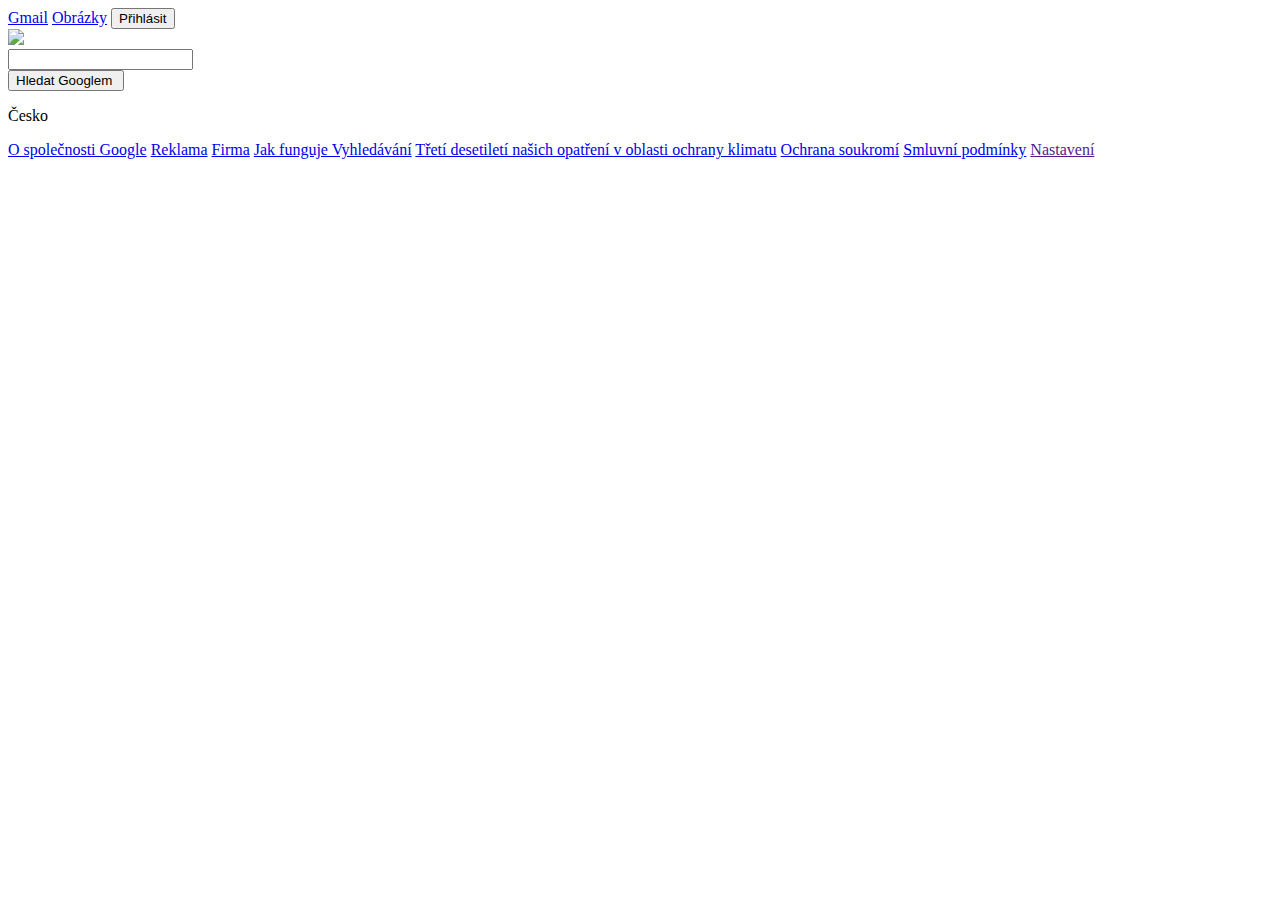
==== index.html @ 31af6316 "Add files via upload" ====
<!DOCTYPE html>
<html lang="cs">
<link rel="stylesheet" href="css/style.css">
<meta name="viewport" content="width=device-width, initial-scale=1.0">
    <head>
        <title>Vyhledávání</title>
    </head>
    <body>
        <nav class="navbar">
            <div class="gb_Ed">
                <span class="gb_F">
                    <a href="https://gmail.com/">Gmail</a>
                </span>
                <span class="gb_F">
                    <a href="https://www.google.it/imghp?hl=cs&ogbl">Obrázky</a>
                <span class="gb_F">
                </span>
                    <button class="button"> Přihlásit </button>
                </span>
            </div>
        </nav>
        <img class="kok" src="https://upload.wikimedia.org/wikipedia/commons/2/2f/Google_2015_logo.svg">
        <div class="vik">
            <div class="pole">
        <form action="https://google.com/search">
            <input type="text" name="q">
            </div>
        <div class="btn">
            <input type="submit" value="Hledat Googlem ">
        </div>
        </form>
        </div>
        <footer>
            <p class="pl">Česko</p>
            <div class="flex">
            <a class = "phioh pl" href="https://about.google/?utm_source=google-CZ&utm_medium=referral&utm_campaign=hp-footer&fg=1">O společnosti Google</a>
            <a class = "phioh" href="https://www.google.com/intl/cs_cz/ads/?subid=ww-ww-et-g-awa-a-g_hpafoot1_1!o2&utm_source=google.com&utm_medium=referral&utm_campaign=google_hpafooter&fg=1">Reklama</a>
            <a class = "phioh" href="https://www.google.com/services/?subid=ww-ww-et-g-awa-a-g_hpbfoot1_1!o2&utm_source=google.com&utm_medium=referral&utm_campaign=google_hpbfooter&fg=1">Firma</a>
            <a class = "phioh" href="https://google.com/search/howsearchworks/?fg=1">Jak funguje Vyhledávání</a>
           <span class="kxwpgc ktlki"> <a class="phioh" href="https://sustainability.google/intl/cs/carbon-free/?utm_source=googlehpfooter&utm_medium=housepromos&utm_campaign=bottom-footer&utm_content=">Třetí desetiletí našich opatření v oblasti ochrany klimatu</a></span>
            <a class="phioh r" href="https://policies.google.com/privacy?hl=cs&fg=1">Ochrana soukromí</a>
            <a class="phioh r" href="https://policies.google.com/terms?hl=cs&fg=1">Smluvní podmínky</a>
            <a class="phioh r pr" href="">Nastavení</a>
            </div>
        </footer>
    </body>
</html>
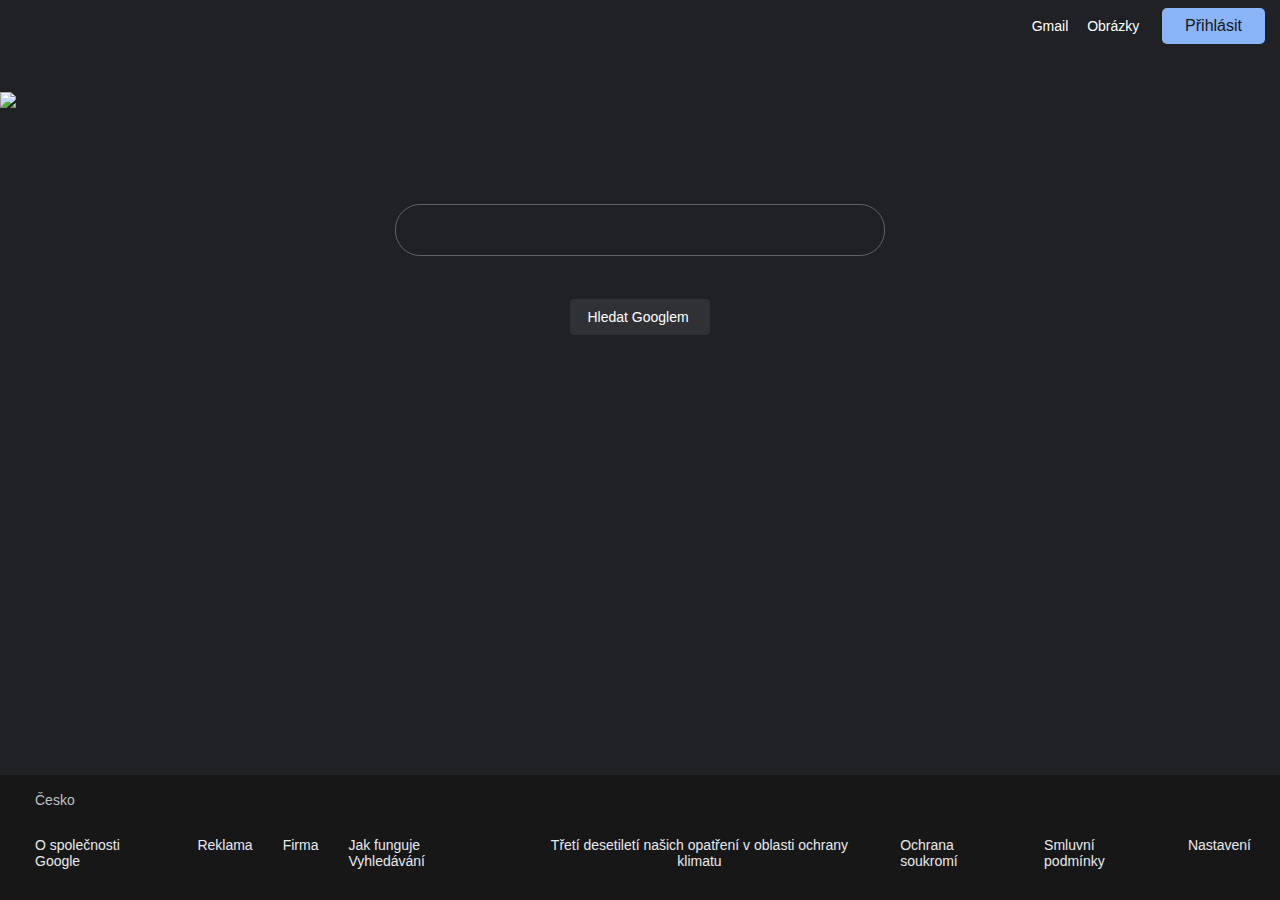
==== commit c640b467: "Add files via upload" ====
--- a/index.html
+++ b/index.html
@@ -12,7 +12,7 @@
                     <a href="https://gmail.com/">Gmail</a>
                 </span>
                 <span class="gb_F">
-                    <a href="https://www.google.it/imghp?hl=cs&ogbl">Obrázky</a>
+                    <a href="obrazky.html">Obrázky</a>
                 <span class="gb_F">
                 </span>
                     <button class="button"> Přihlásit </button>
--- a/css/style.css
+++ b/css/style.css
@@ -0,0 +1,196 @@
+.vik {
+    margin: auto;
+    margin-bottom: 21.7rem;
+    text-align: center;
+    position: relative;
+    justify-content: center;
+    align-items: center;
+    align-content: center;
+}
+
+.potv{
+    resize: none;
+    background-color: transparent;
+    border: none;
+    margin: 0;
+    padding: 0;
+    color:#e8eaed;
+    word-wrap: break-word;
+    outline: none;
+    display: flex;
+}
+
+input {
+    min-height: 2rem;
+    min-width: 25rem
+}
+
+a{
+    text-decoration: none;
+    color:white
+}
+
+body,input,button {
+    font-family: Arial, Helvetica, sans-serif;
+    color: #bdc1c6;
+    background-color: #202124;
+    font-size: 14px;
+    margin: auto;
+    padding-top: 8px;
+}
+
+footer {
+    background-color: #171717;
+    padding: 3px;
+    padding-bottom:1rem;
+    position: fixed;
+    left: 0;
+    bottom: 0;
+    width: 100%;
+    flex-wrap: nowrap;
+}
+
+form{
+    width: 100%;
+}
+
+div{
+    display: block;
+}
+
+img {
+    overflow: clip;
+}
+
+.navbar {
+    text-align: right;
+    text-decoration: none;
+}
+
+.button {
+    border: none;
+    border-radius: 5px;
+    background-color: #8ab4f8;
+    color: #171717;
+    padding: 9px 23px;
+    text-align: center;
+    text-decoration: none;
+    display: inline-block;
+    font-size: 16px;
+    cursor: pointer;
+  }
+
+.gb_F {
+    display: inline-block;
+    text-decoration: none;
+    padding-left: 15px ;
+}
+
+.gb_Ed {
+    font-family: Arial, sans-serif;
+    line-height: normal;
+    padding-right: 15px;
+    text-decoration: none;
+}
+
+.phioh {
+    padding: 15px;
+    color: #e8eaed;
+    font-family: Arial, sans-serif;
+    text-decoration: none;
+    flex-wrap: nowrap;
+    display: flex;
+    
+}
+
+.flex{
+    display: flex;
+}
+
+.ktlki {
+    text-align: center;
+    justify-content: space-around;
+    margin: auto;
+    display: flex;
+    flex-wrap: nowrap;
+}
+
+.kok {
+max-height: 100%;
+max-width: 100%;
+display: block;
+margin-left: auto;
+margin-right: auto;
+height: 5rem;
+padding-bottom: 1rem;
+margin-top: 3rem;
+}
+
+.kxwpgc .phioh.l {
+    text-align: right;
+}
+
+.pl{
+    padding-left: 2rem;
+}
+
+.pr{
+    padding-right: 2rem;
+}
+
+.r{
+    justify-content: right;
+}
+
+.aghh{
+    justify-content: flex-start;
+    min-width: 30%;
+    order: 1;
+}
+
+.btn {
+    display: flex;
+    justify-content: space-evenly;
+    padding-left: 30%;
+    padding-right: 30%;
+    padding-top: 2rem;
+
+}
+.btn input[type=submit]{
+    background-color: #303134;
+    border: 1px;
+    border-radius: 4px;
+    color: white;
+    font-size: 14px;
+    margin: 11px 4px;
+    padding: 0 16px;
+    line-height: 27px;
+    height: 36px;
+    min-width: 140px;
+    text-align: center;
+    cursor: pointer;
+    user-select: none;
+    flex-shrink: 0;
+
+}
+
+.vik input[type=text] {
+    width: 35%;
+    padding: 9px 20px;
+    text-align: left;
+    border-radius: 25px;
+    background-color: #202124;
+    border: 1px solid #5f6368;
+    font-weight: 300;
+    margin-top: 16px;
+    color: white;
+}
+
+.vik input[type=submit]:hover {
+    border: 1px solid rgb(145, 145, 145);
+}
+
+.phioh a:hover {
+    text-decoration: underline;
+}
+
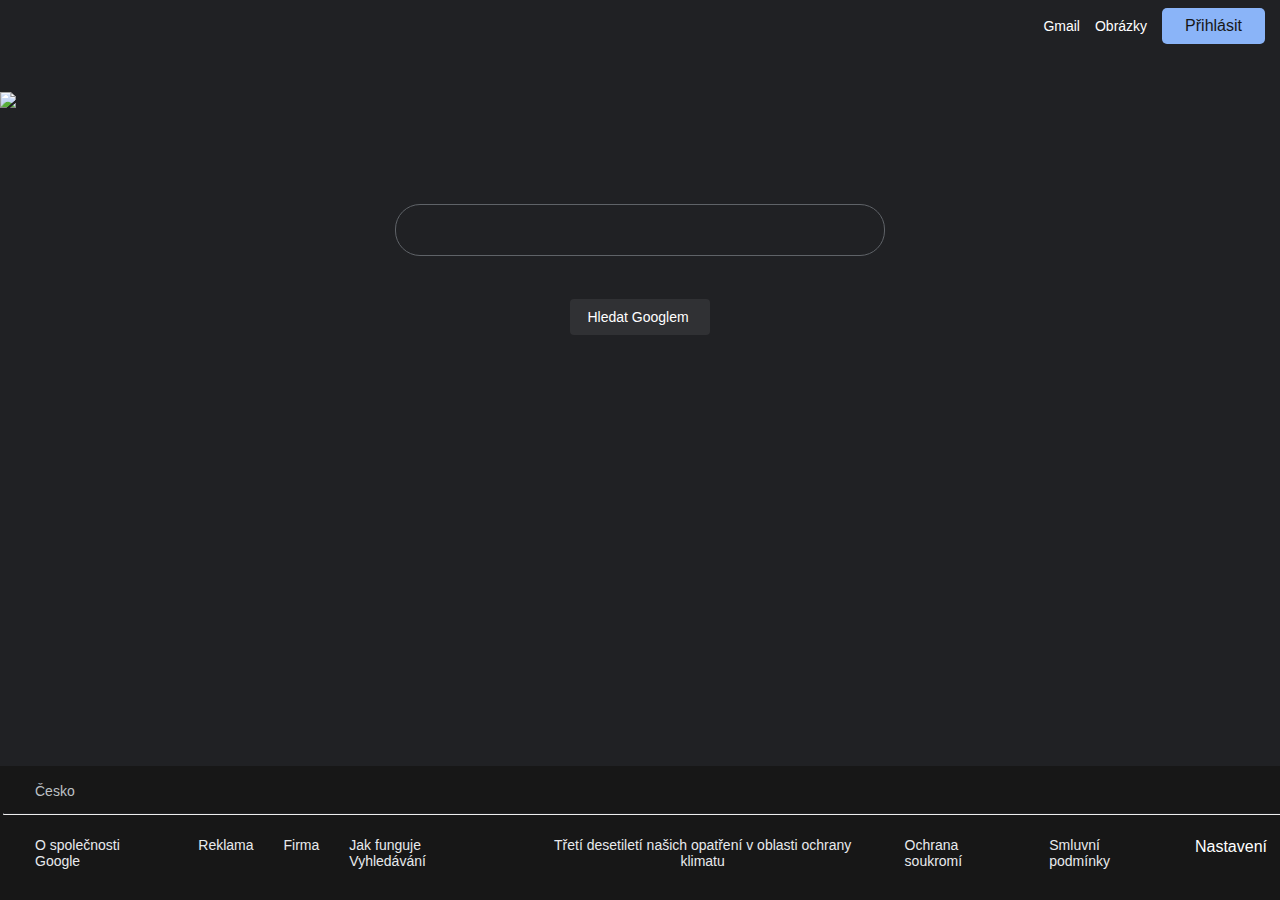
==== commit 4954fa93: "Merge branch 'main' of https://github.com/Vikec69/gugul" ====
--- a/index.html
+++ b/index.html
@@ -7,19 +7,24 @@
     </head>
     <body>
         <nav class="navbar">
-            <div class="gb_Ed">
-                <span class="gb_F">
+            <div class="gb_Fred">
+                <span class="gb_F pt">
                     <a href="https://gmail.com/">Gmail</a>
                 </span>
-                <span class="gb_F">
+                <span class="gb_F pt">
                     <a href="obrazky.html">Obrázky</a>
+                </span>
                 <span class="gb_F">
                 </span>
+                <a href="https://accounts.google.com/v3/signin/identifier?continue=https%3A%2F%2Fmyaccount.google.com%2F%3Fpli%3D1%26nlr%3D1&sacu=1&flowName=GlifWebSignIn&flowEntry=AddSession&dsh=S1862524751%3A1700726785052387&theme=glif">
                     <button class="button"> Přihlásit </button>
+                </a>
                 </span>
             </div>
         </nav>
+        <a href="index.html">
         <img class="kok" src="https://upload.wikimedia.org/wikipedia/commons/2/2f/Google_2015_logo.svg">
+        </a>
         <div class="vik">
             <div class="pole">
         <form action="https://google.com/search">
@@ -32,6 +37,7 @@
         </div>
         <footer>
             <p class="pl">Česko</p>
+            <hr>
             <div class="flex">
             <a class = "phioh pl" href="https://about.google/?utm_source=google-CZ&utm_medium=referral&utm_campaign=hp-footer&fg=1">O společnosti Google</a>
             <a class = "phioh" href="https://www.google.com/intl/cs_cz/ads/?subid=ww-ww-et-g-awa-a-g_hpafoot1_1!o2&utm_source=google.com&utm_medium=referral&utm_campaign=google_hpafooter&fg=1">Reklama</a>
@@ -40,7 +46,17 @@
            <span class="kxwpgc ktlki"> <a class="phioh" href="https://sustainability.google/intl/cs/carbon-free/?utm_source=googlehpfooter&utm_medium=housepromos&utm_campaign=bottom-footer&utm_content=">Třetí desetiletí našich opatření v oblasti ochrany klimatu</a></span>
             <a class="phioh r" href="https://policies.google.com/privacy?hl=cs&fg=1">Ochrana soukromí</a>
             <a class="phioh r" href="https://policies.google.com/terms?hl=cs&fg=1">Smluvní podmínky</a>
-            <a class="phioh r pr" href="">Nastavení</a>
+            <div class="dropup">
+                <button class="dropbtn">Nastavení</button>
+                <div class="dropup-content">
+                  <a href="https://www.google.com/preferences?hl=cs&fg=1">Nastavení vyhledávání</a>
+                  <a href="advanced.html">Rozšíření vyhledávání</a>
+                  <a href="https://myactivity.google.com/privacyadvisor/search?utm_source=googlemenu&fg=1">Vaše data ve vyhledávání</a>
+                  <a href="https://myactivity.google.com/product/search?utm_source=google&hl=cs&fg=1">Historie vyhledávání</a>
+                  <a href="https://support.google.com/websearch/?p=ws_results_help&hl=cs&fg=1">Vyhledávat v nápovědě</a>
+                </div>
+              </div>
+            </div>
             </div>
         </footer>
     </body>
--- a/css/style.css
+++ b/css/style.css
@@ -6,6 +6,13 @@
     justify-content: center;
     align-items: center;
     align-content: center;
+}
+
+hr{border-top: solid 1px #202124}
+
+.center{
+    justify-content: center;
+
 }
 
 .potv{
@@ -75,14 +82,14 @@
     padding: 9px 23px;
     text-align: center;
     text-decoration: none;
-    display: inline-block;
+    display: flex;
     font-size: 16px;
     cursor: pointer;
   }
 
 .gb_F {
-    display: inline-block;
-    text-decoration: none;
+    text-decoration: none;
+    justify-content: right ;
     padding-left: 15px ;
 }
 
@@ -91,6 +98,17 @@
     line-height: normal;
     padding-right: 15px;
     text-decoration: none;
+    display: flex;
+    justify-content: space-between;
+}
+
+.gb_Fred {
+    font-family: Arial, sans-serif;
+    line-height: normal;
+    padding-right: 15px;
+    text-decoration: none;
+    display: flex;
+    justify-content: right;
 }
 
 .phioh {
@@ -126,12 +144,22 @@
 margin-top: 3rem;
 }
 
+.fl {
+    display: flex;
+    justify-content: space-between;
+}
+
+
 .kxwpgc .phioh.l {
     text-align: right;
 }
 
 .pl{
     padding-left: 2rem;
+}
+
+.pt{
+    padding-top: 10px
 }
 
 .pr{
@@ -194,3 +222,58 @@
     text-decoration: underline;
 }
 
+/* Dropup Button */
+.dropbtn {
+    background-color: #171717;
+    color: white;
+    padding: 16px;
+    font-size: 16px;
+    border: none;
+  }
+  
+  /* The container <div> - needed to position the dropup content */
+  .dropup {
+    position: relative;
+    display: inline-block;
+  }
+  
+  /* Dropup content (Hidden by Default) */
+  .dropup-content {
+    display: none;
+    position: absolute;
+    bottom: 50px;
+    background-color: #202124;
+    min-width: 160px;
+    box-shadow: 0px 8px 16px 0px rgba(0,0,0,0.2);
+    z-index: 1;
+  }
+  
+  /* Links inside the dropup */
+  .dropup-content a {
+    color: white;
+    padding: 12px 16px;
+    text-decoration: none;
+    display: block;
+  }
+  
+  /* Change color of dropup links on hover */
+  .dropup-content a:hover {background-color: #393939}
+  
+  /* Show the dropup menu on hover */
+  .dropup:hover .dropup-content {
+    display: block;
+  }
+  
+  /* Change the background color of the dropup button when the dropup content is shown */
+  .dropup:hover .dropbtn {
+    text-decoration: underline;
+  }
+<<<<<<< HEAD
+
+  .left{
+    display: flex;
+    justify-content: left;
+
+  }
+=======
+>>>>>>> a4eab4bdb882b7d9b3889cb5cd815b5597e282d8
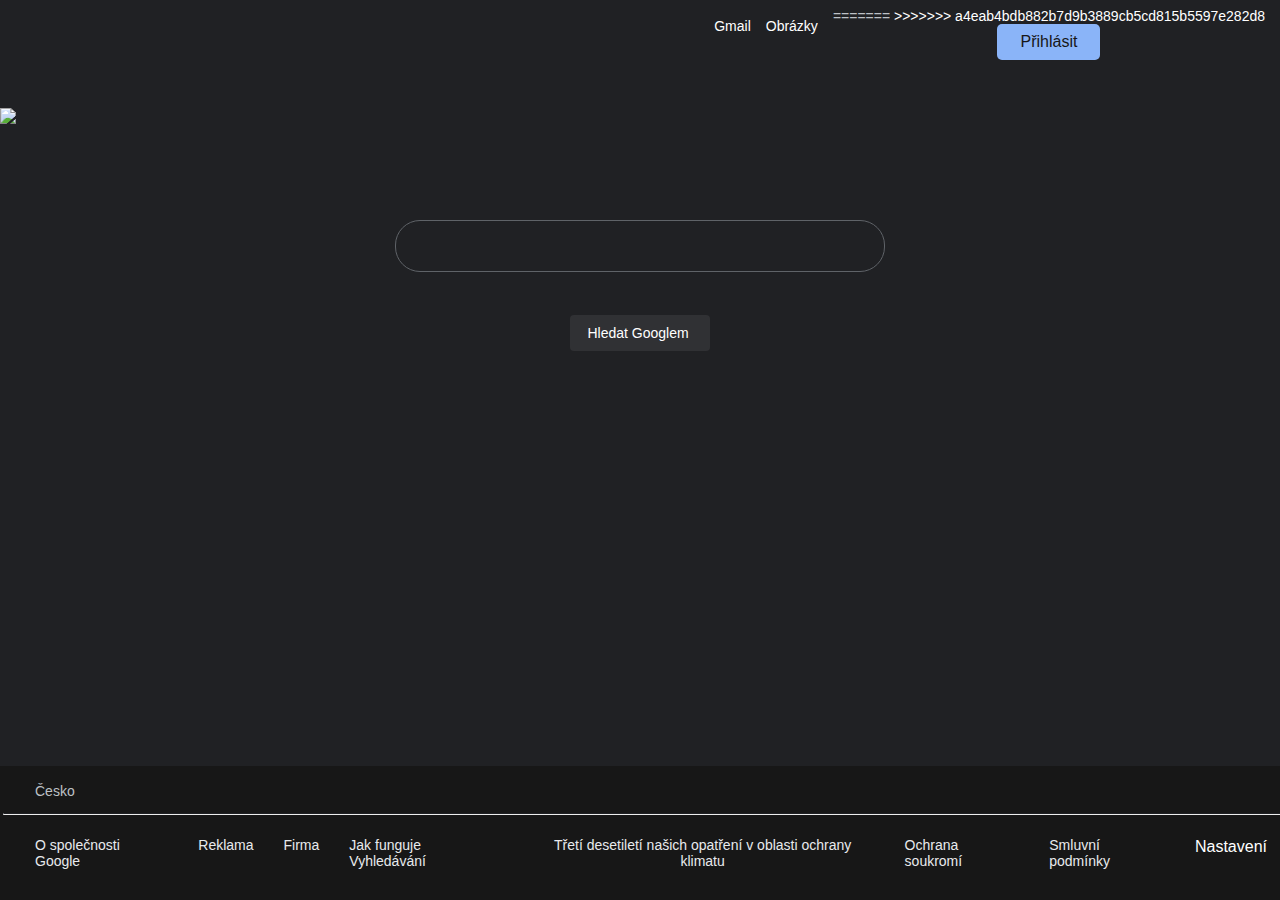
==== commit e4d93e21: "Merge branch 'main' of https://github.com/Vikec69/gugul" ====
--- a/index.html
+++ b/index.html
@@ -15,8 +15,9 @@
                     <a href="obrazky.html">Obrázky</a>
                 </span>
                 <span class="gb_F">
-                </span>
+=======
                 <a href="https://accounts.google.com/v3/signin/identifier?continue=https%3A%2F%2Fmyaccount.google.com%2F%3Fpli%3D1%26nlr%3D1&sacu=1&flowName=GlifWebSignIn&flowEntry=AddSession&dsh=S1862524751%3A1700726785052387&theme=glif">
+>>>>>>> a4eab4bdb882b7d9b3889cb5cd815b5597e282d8
                     <button class="button"> Přihlásit </button>
                 </a>
                 </span>
--- a/css/style.css
+++ b/css/style.css
@@ -268,12 +268,3 @@
   .dropup:hover .dropbtn {
     text-decoration: underline;
   }
-<<<<<<< HEAD
-
-  .left{
-    display: flex;
-    justify-content: left;
-
-  }
-=======
->>>>>>> a4eab4bdb882b7d9b3889cb5cd815b5597e282d8
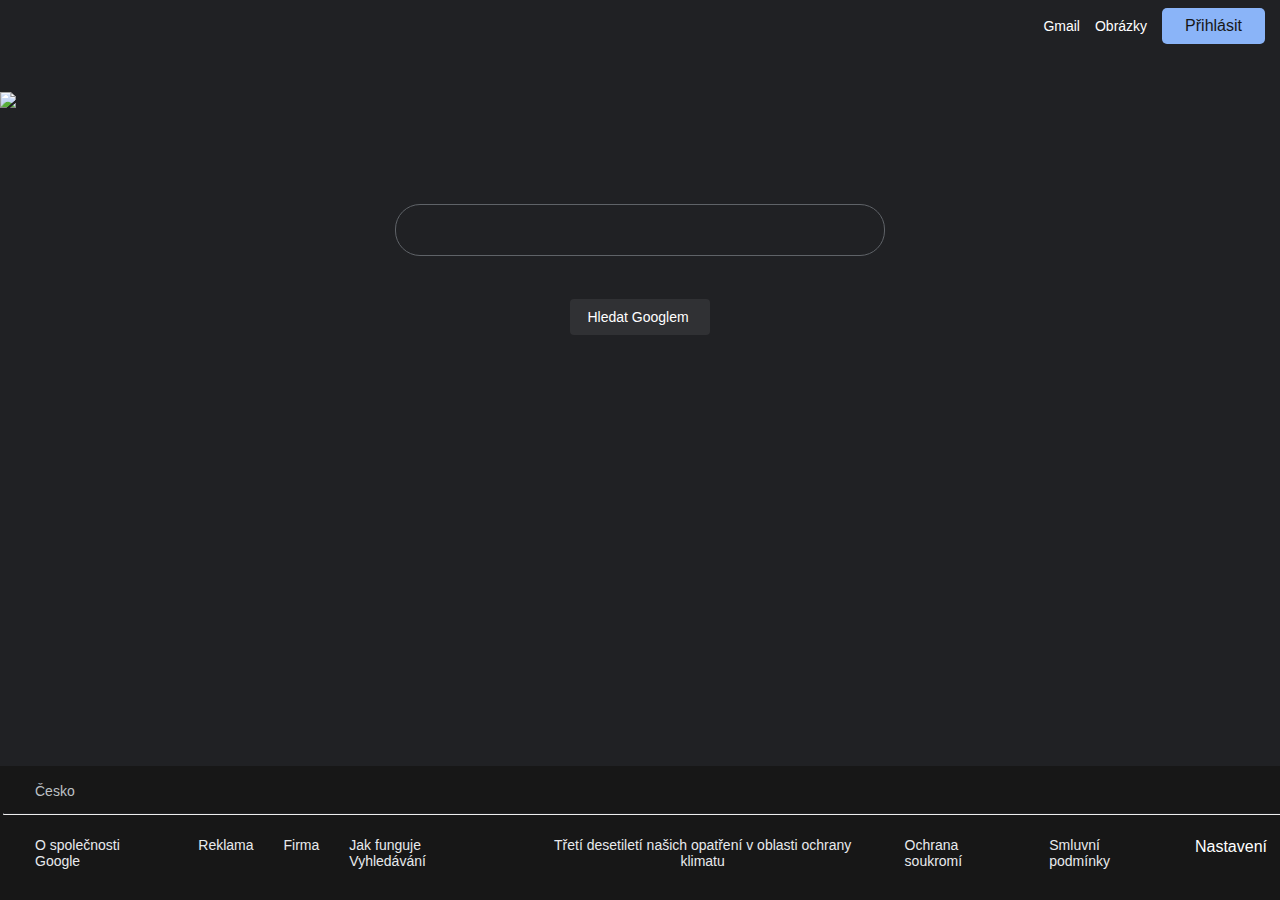
==== commit f7017ce4: "oprava" ====
--- a/index.html
+++ b/index.html
@@ -15,9 +15,7 @@
                     <a href="obrazky.html">Obrázky</a>
                 </span>
                 <span class="gb_F">
-=======
                 <a href="https://accounts.google.com/v3/signin/identifier?continue=https%3A%2F%2Fmyaccount.google.com%2F%3Fpli%3D1%26nlr%3D1&sacu=1&flowName=GlifWebSignIn&flowEntry=AddSession&dsh=S1862524751%3A1700726785052387&theme=glif">
->>>>>>> a4eab4bdb882b7d9b3889cb5cd815b5597e282d8
                     <button class="button"> Přihlásit </button>
                 </a>
                 </span>
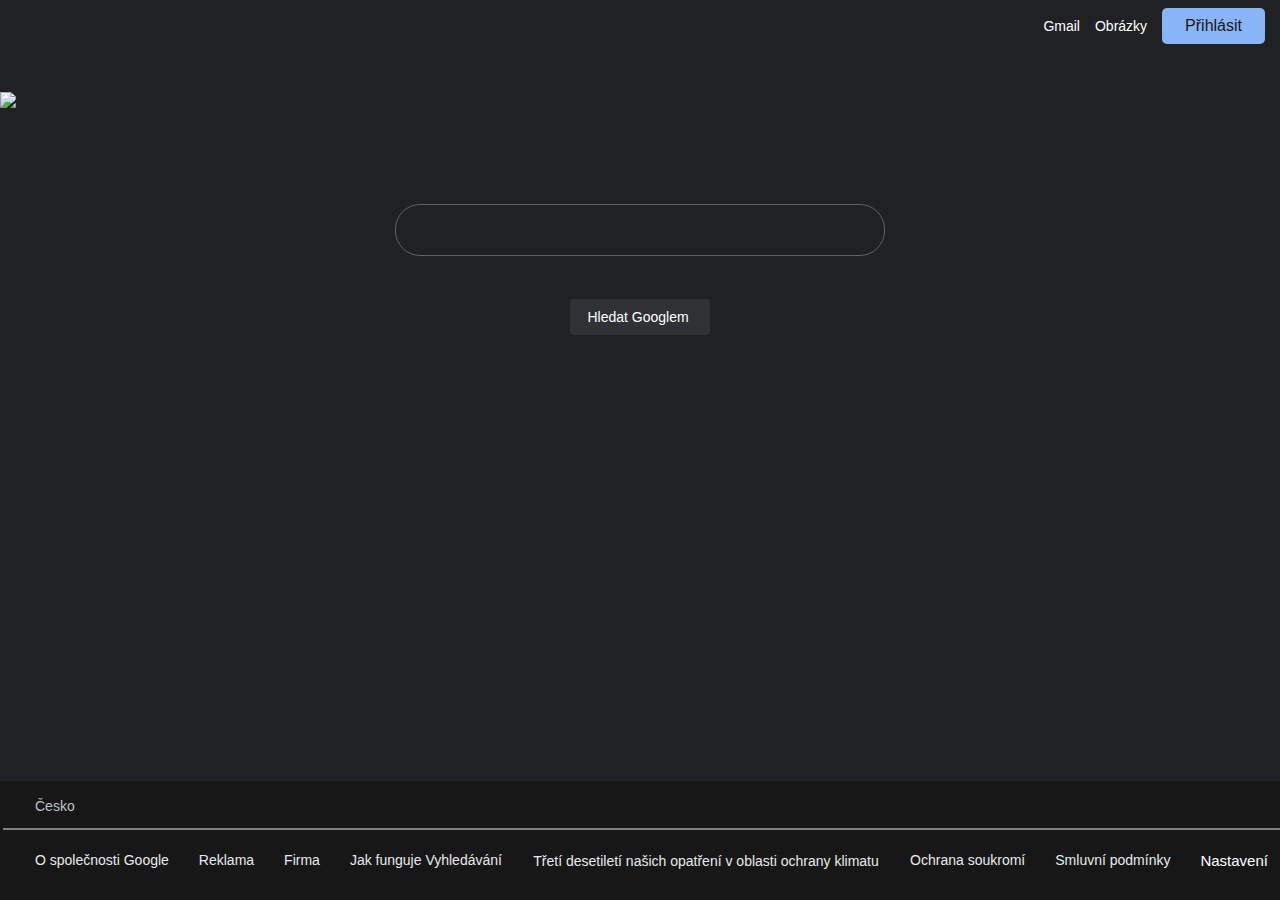
==== commit 97c0bac7: "zajebal" ====
--- a/index.html
+++ b/index.html
@@ -49,7 +49,7 @@
                 <button class="dropbtn">Nastavení</button>
                 <div class="dropup-content">
                   <a href="https://www.google.com/preferences?hl=cs&fg=1">Nastavení vyhledávání</a>
-                  <a href="advanced.html">Rozšíření vyhledávání</a>
+                  <a href="advanced.html">Rozšířené vyhledávání</a>
                   <a href="https://myactivity.google.com/privacyadvisor/search?utm_source=googlemenu&fg=1">Vaše data ve vyhledávání</a>
                   <a href="https://myactivity.google.com/product/search?utm_source=google&hl=cs&fg=1">Historie vyhledávání</a>
                   <a href="https://support.google.com/websearch/?p=ws_results_help&hl=cs&fg=1">Vyhledávat v nápovědě</a>
--- a/css/style.css
+++ b/css/style.css
@@ -118,8 +118,16 @@
     text-decoration: none;
     flex-wrap: nowrap;
     display: flex;
-    
-}
+}
+
+.gb_F:hover {
+    text-decoration: underline;
+}
+
+.phioh:hover{
+    text-decoration: underline;
+}
+
 
 .flex{
     display: flex;
@@ -218,16 +226,12 @@
     border: 1px solid rgb(145, 145, 145);
 }
 
-.phioh a:hover {
-    text-decoration: underline;
-}
-
 /* Dropup Button */
 .dropbtn {
     background-color: #171717;
     color: white;
-    padding: 16px;
-    font-size: 16px;
+    padding: 15px;
+    font-size: 15px;
     border: none;
   }
   
@@ -268,3 +272,27 @@
   .dropup:hover .dropbtn {
     text-decoration: underline;
   }
+
+  hr{ border:1px solid gray;
+  }
+
+.h {border: 1px solid white;
+    min-height: 5px;
+    width: 30%;
+display: flex;
+justify-content: center;}
+
+  .advanced{
+    padding-top: 1rem;
+    padding-bottom: 0.5rem;
+    display: flex;
+    justify-content: space-between;
+  }
+
+  select{
+    width:50%;
+    background-color: #202124;
+    color:white;
+    display:flex;
+    justify-content: center;
+  }